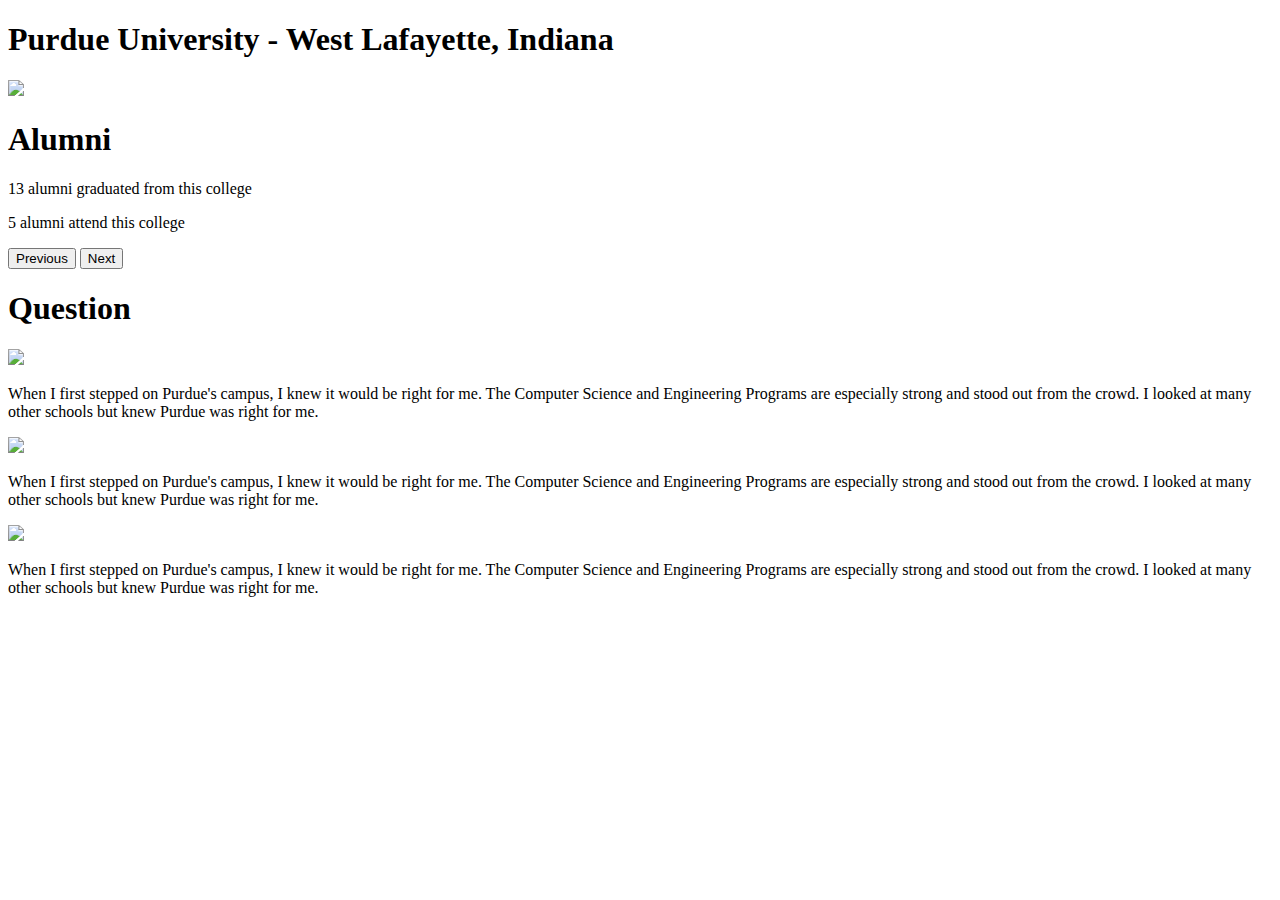
==== CompletedDesigns/college.html @ 25ac82c7 "Create college.html" ====
<!DOCTYPE html>
<html>
	<head>
		<link rel="stylesheet" type="text/css" href="stylesheet.css" />
	</head>
	<body>
		<div id="name">
			<h1>Purdue University - West Lafayette, Indiana</h1>
		</div>
		<div id="logo"> 
			<img src="purdue.png" />
		</div>
		<div id="alumni">
			<h1>Alumni</h1>
			<p>13 alumni graduated from this college</p>
			<p>5 alumni attend this college</p>
		</div>
		<div id="questions">
			<button id="prev">Previous</button>
			<button id="next">Next</button>
			<h1>Question</h1>
			<img src="profile.png"/><p>When I first stepped on Purdue's campus, I knew it would be right for me. The Computer Science and Engineering Programs are especially strong and stood out from the crowd. I looked at many other schools but knew Purdue was right for me.</p>
			<img src="profile.png"/><p>When I first stepped on Purdue's campus, I knew it would be right for me. The Computer Science and Engineering Programs are especially strong and stood out from the crowd. I looked at many other schools but knew Purdue was right for me.</p>
			<img src="profile.png"/><p>When I first stepped on Purdue's campus, I knew it would be right for me. The Computer Science and Engineering Programs are especially strong and stood out from the crowd. I looked at many other schools but knew Purdue was right for me.</p>
		</div>
	</body>
</html>
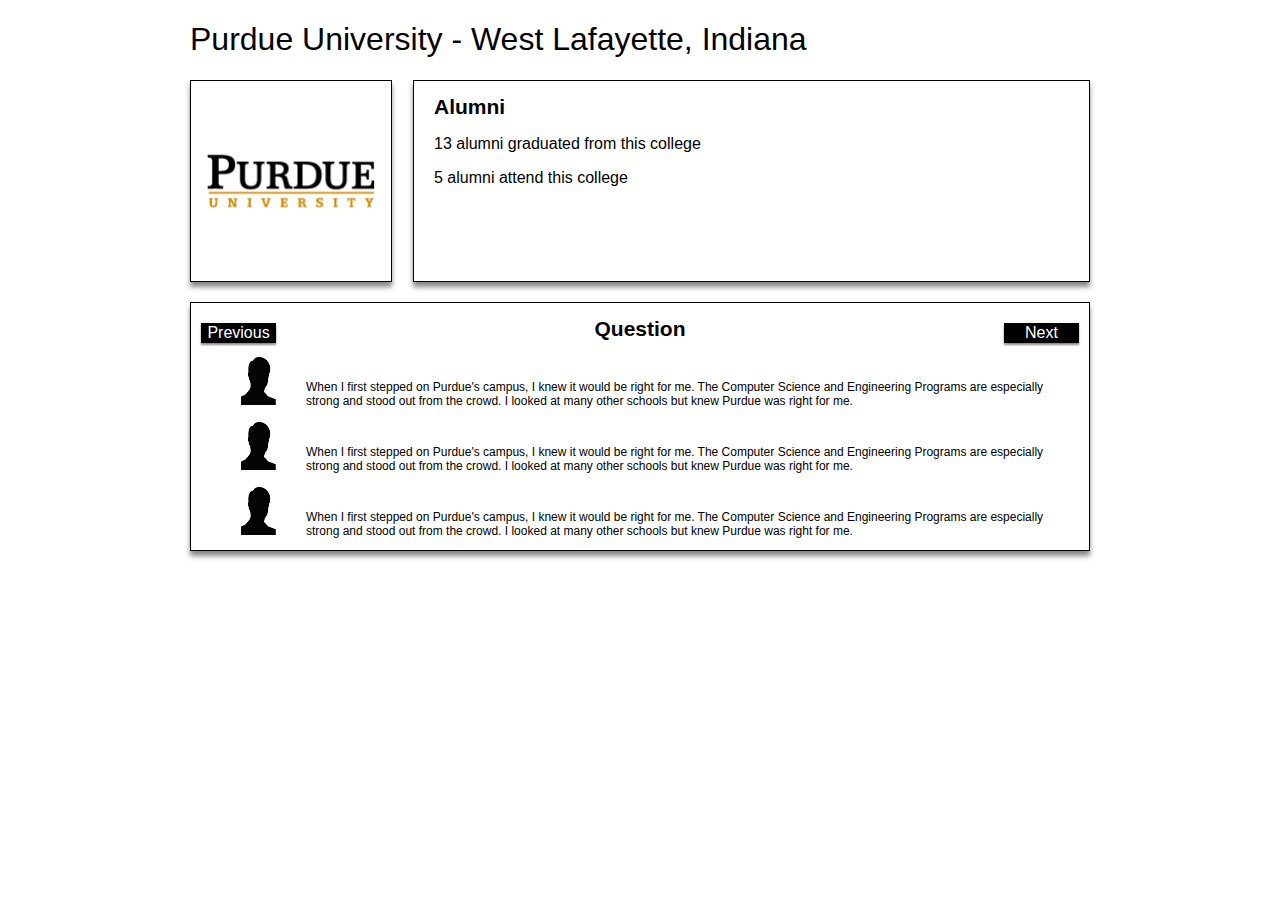
==== commit 34046545: "Update college.html" ====
--- a/CompletedDesigns/college.html
+++ b/CompletedDesigns/college.html
@@ -4,6 +4,8 @@
 		<link rel="stylesheet" type="text/css" href="stylesheet.css" />
 	</head>
 	<body>
+	<div id="wrapper1">
+	<div id'"wrapper2'>
 		<div id="name">
 			<h1>Purdue University - West Lafayette, Indiana</h1>
 		</div>
@@ -23,5 +25,7 @@
 			<img src="profile.png"/><p>When I first stepped on Purdue's campus, I knew it would be right for me. The Computer Science and Engineering Programs are especially strong and stood out from the crowd. I looked at many other schools but knew Purdue was right for me.</p>
 			<img src="profile.png"/><p>When I first stepped on Purdue's campus, I knew it would be right for me. The Computer Science and Engineering Programs are especially strong and stood out from the crowd. I looked at many other schools but knew Purdue was right for me.</p>
 		</div>
+		</div>
+		</div>
 	</body>
 </html>
--- a/CompletedDesigns/stylesheet.css
+++ b/CompletedDesigns/stylesheet.css
@@ -0,0 +1,812 @@
+/**
+	Common Styles
+**/
+
+body, html {
+	min-width: 700px;
+	max-width: 1000px;
+	margin: 0 auto;
+	height:100%;
+}
+#top {
+	box-shadow: 0px 5px 5px #888888;
+}
+.button {
+	font-family: "HelveticaNeue-Thin", "Helvetica Neue Thin", "Helvetica Neue", Helvetica, sans-serif;
+	font-size: 16px;
+	margin: 10px auto 0px auto;
+	float: center;
+	display: block;
+	-webkit-appearance: none;
+	border-radius: 0;
+	background: transparent;
+	background: red;
+	color: white;
+	border: 0;
+	box-shadow: 0px 2px 2px #888888;
+}
+.button:active {
+	position: relative;
+	top: 1px;
+	box-shadow: inset 0 0 1px 1px #888888;
+}
+#create {
+	float: right;
+}
+#white {
+	color: white;
+}
+#red {
+	color: red;
+}
+
+/**
+	Header Styles
+**/
+
+
+#navTop {
+	background: #000000;
+}
+#navTop ul {
+  width: 100%;
+  margin: 0;
+  padding: 0;
+  position: relative;
+  display: block;
+  font-family: "HelveticaNeue-Thin", "Helvetica Neue Thin", "Helvetica Neue", Helvetica, sans-serif;
+  display: table;
+  clear: both;
+}
+#navTop li {
+  display: block;
+  float: left;
+  font-size: 32px;
+  padding: 15px 0px 10px 15px;
+}
+#navTop img {
+	display: block;
+	float: right;
+	width: 30px;
+	height: 42px;
+	padding: 10px 15px 5px 0px;
+}
+#navTop a {
+	font-family: "HelveticaNeue-Thin", "Helvetica Neue Thin", "Helvetica Neue", Helvetica, sans-serif;
+	color: red;
+	float: right;
+	font-size: 10px;
+	padding: 25px 17px 5px 0px;
+	background: black;
+}
+#navTop h1 {
+	color: red;
+}
+#tabs {
+	box-shadow: 0px 5px 5px #888888;
+}
+#tabs ul {
+  width: 100%;
+  margin: 0;
+  padding: 0;
+  position: relative;
+  display: block;
+  background: #000000;
+  font-family: "HelveticaNeue-Thin", "Helvetica Neue Thin", "Helvetica Neue", Helvetica, sans-serif;
+  display: table;
+  clear: both;
+}
+#tabs li {
+  display: block;
+  float: left;
+  margin: 0;
+  width: calc(25% - 2px);
+  border: 1px solid white;
+}
+#tabs li a {
+  display: block;
+  float: center;
+  color: white;
+  text-align: center;
+  text-decoration: none;
+  font-size: 14px;
+  padding: 5px 0px 5px 0px;
+}
+#tabs li a:hover {
+  color: red;
+}
+#tabs li.active a {
+  color: red;
+}
+
+/**
+	Footer Styles
+**/
+
+#footer {
+	display: block;
+	position: relative;
+	bottom: 0;
+	width: 100%;
+	margin-top: -70px; /* negative value of footer height */
+	height: 70px;
+	padding: 0;
+	background: #000000;
+	font-family: "HelveticaNeue-Thin", "Helvetica Neue Thin", "Helvetica Neue", Helvetica, sans-serif;
+	box-shadow: 0px 5px 5px #888888;
+}
+#footer h1 {
+	font-size: 14px;
+	color: white;
+	font-weight: normal;
+	float: right;
+	padding-right: 10px;
+}
+#wrapper1 {
+	min-height: 100%;
+	}
+#wrapper2 {
+	overflow:auto;
+	padding-bottom: 70px;
+	}  /* must be same height as the footer */
+
+/**
+	Index Page Styles
+**/
+
+#top ul {
+	width: 100%;
+	margin: 0;
+	padding: 0;
+	position: relative;
+	display: block;
+	background: #000000;
+	font-family: "HelveticaNeue-Thin", "Helvetica Neue Thin", "Helvetica Neue", Helvetica, sans-serif;
+	display: table;
+	clear: both;
+}
+#top li {
+	display: block;
+	float: left;
+	font-size: 32px;
+	padding: 15px 0px 10px 15px;
+}
+#top img {
+	display: block;
+	float: right;
+	width: 30px;
+	height: 42px;
+	padding: 10px 15px 5px 0px;
+}
+#gradyear {
+	font-family: "HelveticaNeue-Thin", "Helvetica Neue Thin", "Helvetica Neue", Helvetica, sans-serif;
+	background: transparent;
+	width: 100%;
+	padding: 4px;
+	font-size: 16px;
+	line-height: 1;
+	border: 0;
+	border-radius: 0;
+	-webkit-appearance: none;
+	background: url("http://cdn.bavotasan.com/wp-content/uploads/2011/05/down_arrow_select.jpg") no-repeat right white;
+	border: 1px solid #ccc;
+	box-shadow: inset 1px 1px 0px 0px #dddddd;
+}
+#gradyear option {
+	font-family: "HelveticaNeue-Thin", "Helvetica Neue Thin", "Helvetica Neue", Helvetica, sans-serif;
+}
+#login {
+	float: right;
+	padding: 20px 20px 20px 0px;
+}
+#login input[type="text"], #login input[type="password"] {
+	font-size: 16px;
+	font-family: "HelveticaNeue-Thin", "Helvetica Neue Thin", "Helvetica Neue", Helvetica, sans-serif;
+	width: 150px;
+}
+#loginButton {
+	-webkit-appearance: none;
+	border-radius: 0;
+	background: transparent;
+	background: red;
+	color: white;
+	border: 0;
+	width: 50px;
+	font-size: 16px;
+	font-family: "HelveticaNeue-Thin", "Helvetica Neue Thin", "Helvetica Neue", Helvetica, sans-serif;
+}
+#loginButton:active {
+	position: relative;
+	top: 1px;
+	box-shadow: inset 0 0 1px 1px #888888;
+}
+#guestSide, #ptcsSide {
+	width: 35%;
+	border: 1px solid black;
+	background: black;
+	padding: 20px 0px 20px 0px;
+}
+#guestSide {
+	float: left;
+	margin: 70px 0px 0px 10%;
+}
+#ptcsSide {
+	float: right;
+	margin: 70px 10% 0px 0px;
+}
+#guestSide h1, #ptcsSide h1 {
+	font-size: 16px;
+	font-family: "HelveticaNeue-Light", "Helvetica Neue Light", "Helvetica Neue", Helvetica, sans-serif;
+	font-weight: normal;
+	text-align: center;
+	color: white;
+}
+#guestLogin, #ptcsCreate {
+	width: 35%;
+	border: 1px solid black;
+	background: white;
+	padding: 0px 0px 20px 0px;
+	height: 220px;
+	margin-bottom: 70px;
+	box-shadow: 0px 5px 5px #888888;
+}
+#guestLogin {
+	float: left;
+	margin-left: 10%;
+}
+#ptcsCreate {
+	float: right;
+	margin-right: 10%;
+}
+#guestLogin p {
+	padding: 5px 10px 5px 10px;
+	font-size: 16px;
+	font-family: "HelveticaNeue-Thin", "Helvetica Neue Thin", "Helvetica Neue", Helvetica, sans-serif;
+}
+#ptcsCreate form {
+	padding: 15px 15px 5px 15px;
+}
+#ptcsCreate form input {
+	font-size: 16px;
+	font-family: "HelveticaNeue-Thin", "Helvetica Neue Thin", "Helvetica Neue", Helvetica, sans-serif;
+}
+#fname {
+	width: 44%;
+	float: left;
+}
+#lname {
+	width: 44%;
+	float: right;
+}
+#email, #password, #verification, #gradyear {
+	width: 98%;
+	margin-top: 10px;
+}
+
+/**
+	Main Page Styles
+**/
+
+#userSearchIcon, #collegeSearchIcon {
+	margin-top: 40px;
+	width: 30%;
+	border: 1px solid black;
+	background: white;
+	padding: 0px 0px 20px 0px;
+	height: 180px;
+}
+#userSearchIcon {
+	float: left;
+	margin-left: 13%;
+}
+#collegeSearchIcon {
+	float: right;
+	margin-right: 13%;
+}
+#userSearchIcon img {
+	height: calc(100%);
+	display: block;
+	margin: 10px auto 0 auto;
+}
+#collegeSearchIcon img {
+	width: calc(100%);
+	max-width: 300px;
+	display: block;
+	margin: 20px auto 20px auto;
+}
+#userSearchDescription, #collegeSearchDescription {
+	width: 30%;
+	border: 1px solid black;
+	background: black;
+	padding: 0px 0px 0px 0px;
+	height: 200px;
+	font-size: 16px;
+	font-family: "HelveticaNeue-Thin", "Helvetica Neue Thin", "Helvetica Neue", Helvetica, sans-serif;
+	color: white;
+	box-shadow: 0px 5px 5px #888888;
+}
+#userSearchDescription:hover, #collegeSearchDescription:hover {
+	height: 205px;
+}
+#userSearchDescription:hover h1, #collegeSearchDescription:hover h1 {
+	color: red;
+}
+#userSearchDescription {
+	float: left;
+	margin-left: 13%;
+}
+#collegeSearchDescription {
+	float: right;
+	margin-right: 13%;
+}
+#userSearchDescription h1, #collegeSearchDescription h1 {
+	font-family: "HelveticaNeue-Light", "Helvetica Neue Light", "Helvetica Neue", Helvetica, sans-serif;
+	font-weight: normal;
+	padding: 0px 10px 0px 10px;
+}
+#userSearchDescription a, #collegeSearchDescription a {
+	text-decoration: none;
+	color: white;
+}
+#userSearchDescription a:hover, #collegeSearchDescription a:hover {
+	text-decoration: none;
+	color: red;
+}
+#userSearchDescription p, #collegeSearchDescription p {
+	padding: 0px 15px 0px 15px;
+}
+
+/**
+	Recover Page Styles
+**/
+
+#recoverText {
+	border: 1px solid black;
+	background: black;
+	padding: 20px 0px 20px 0px;
+	height: 50px;
+	width: 400px;
+	color: white;
+	margin: auto;
+	margin-top: 70px;
+}
+#recoverText h1 {
+	font-weight: normal;
+	text-align: center;
+	font-size: 26px;
+	font-family: "HelveticaNeue-Thin", "Helvetica Neue Thin", "Helvetica Neue", Helvetica, sans-serif;
+}
+#main {
+	height: 300px;
+	width: 400px;
+	margin: auto;
+	border: 1px solid black;
+	box-shadow: 0px 5px 5px #888888;
+}
+#recoverButton {
+	float: right;
+	-webkit-appearance: none;
+	border-radius: 0;
+	background: transparent;
+	background: red;
+	color: white;
+	border: 0;
+	font-size: 16px;
+	font-family: "HelveticaNeue-Thin", "Helvetica Neue Thin", "Helvetica Neue", Helvetica, sans-serif;
+	margin: 130px 50px 0px 0px;
+	box-shadow: 0px 2px 2px #888888;
+}
+#recoverButton:active {
+	position: relative;
+	top: 1px;
+	box-shadow: inset 0 0 1px 1px #888888;
+}
+#main #email {
+	font-size: 16px;
+	font-family: "HelveticaNeue-Thin", "Helvetica Neue Thin", "Helvetica Neue", Helvetica, sans-serif;
+	margin: 130px 0px 0px 30px;
+	width: 200px;
+}
+
+/**
+	College Page Styles
+**/
+
+#name, #alumni, #questions {
+	font-family: "HelveticaNeue-Light", "Helvetica Neue Light", "Helvetica Neue", Helvetica, sans-serif;
+}
+#name {
+	margin-left: 50px;
+}
+h1 {
+	font-weight: normal;
+}
+#alumni h1, #questions h1 {
+	font-size: 21px;
+	font-weight: 600;
+}
+#logo, #alumni, #questions {
+	border: 1px solid black;
+	box-shadow: 0px 5px 5px #888888;
+}
+#logo {
+	display: inline;
+	height: 200px;
+	width: 200px;
+	margin-left: 50px;
+	float: left;
+}
+#logo img {
+	height: 200px;
+	width: 200px;
+}
+#alumni {
+	display: inline;
+	width: calc(100% - 345px);
+	height: 200px;
+	float: right;
+	padding-left: 20px;
+	margin: 0px 50px 20px 0px;
+}
+#questions {
+	margin: 50px;
+	clear: both;
+}
+#questions h1 {
+	text-align: center;
+}
+#questions img {
+	height: 50px;
+	width: 35px;
+	margin-left: 50px;
+	display: inline-block;
+}
+#questions p {
+	width: calc(100% - 160px);
+	margin-left: 30px;
+	display: inline-block;
+	font-size: 12px;
+}
+#questions button {
+	position:relative;
+	margin: 20px 10px 10px 10px;
+	font-family: "HelveticaNeue-Thin", "Helvetica Neue Thin", "Helvetica Neue", Helvetica, sans-serif;
+	font-size: 16px;
+	-webkit-appearance: none;
+	border-radius: 0;
+	background: transparent;
+	background: black;
+	color: white;
+	border: 0;
+	width: 75px;
+	box-shadow: 0px 2px 2px #888888;
+}
+#prev {
+	float: left;
+}
+#prev:active {
+	position: relative;
+	top: 1px;
+	background-color: red;
+}
+#next {
+	float: right;
+}
+#next:active {
+	position: relative;
+	top: 1px;
+	background-color: red;
+}
+
+/**
+	Search Pages Styles
+**/
+
+#filters {
+	margin: 2px 10px 0px 10px;
+	min-width: 250px;
+	font-family: "HelveticaNeue-Light", "Helvetica Neue Light", "Helvetica Neue", Helvetica, sans-serif;
+	border-right: 1px solid black;
+	display: inline-block;
+	float: left;
+	height:100%;
+}
+#filters h1 {
+	border-bottom: 1px solid black;
+	margin-right: 10px;
+	font-weight: normal;
+}
+#dropdown {
+	font-family: "HelveticaNeue-Thin", "Helvetica Neue Thin", "Helvetica Neue", Helvetica, sans-serif;
+	background: transparent;
+	width: 90%;
+	padding: 4px;
+	font-size: 16px;
+	line-height: 1;
+	border: 0;
+	border-radius: 0;
+	-webkit-appearance: none;
+    background: url("http://cdn.bavotasan.com/wp-content/uploads/2011/05/down_arrow_select.jpg") no-repeat right white;
+    border: 1px solid #ccc;
+    box-shadow: inset 1px 1px 0px 0px #dddddd;
+    margin-bottom: 10px;
+}
+#content {
+	display: inline-block;
+	float: left;
+	width: calc(90% - 250px);
+	min-width: 250px;
+	padding: 20px;
+	text-align: right;
+	font-family: "HelveticaNeue-Light", "Helvetica Neue Light", "Helvetica Neue", Helvetica, sans-serif;
+}
+#content img {
+	border: 1px solid black;
+	margin-bottom: 5px; 
+	box-shadow: 0px 5px 5px #888888;
+}
+#content #user img {
+	width: 100px;
+	height: 150px;
+}
+#content #college img {
+	width: 150px;
+	height: 150px;
+}
+#content h2, #content h3 {
+	font-weight: normal;
+	margin: 0px;
+}
+#content h2 {
+	font-size: 16px;
+}
+#content h3 {
+	font-size: 12px;
+}
+#user, #college {
+	display: inline-block;
+	float: left;
+	margin: 15px;
+}
+#user a, #college a {
+	color: black;
+}
+
+/**
+	"My" Pages Styles
+**/
+
+
+#table {
+	border: 1px solid black;
+	width: 70%;
+	display: block;
+	margin: 20px auto 0 auto;
+	font-family: "HelveticaNeue-Light", "Helvetica Neue Light", "Helvetica Neue", Helvetica, sans-serif;
+	box-shadow: 0px 5px 5px #888888;
+}
+#table table {
+	min-width: 100%;
+}
+#table td {
+	padding: 10px 10px 10px 10px;
+}
+#table #name {
+	float: right;
+}
+#table td h1 {
+	font-family: "HelveticaNeue-Light", "Helvetica Neue Light", "Helvetica Neue", Helvetica, sans-serif;
+	text-decoration: none;
+	font-weight: normal;
+	font-size: 24px;
+}
+#table td a {
+	color: black;
+}
+.dropdown2 {
+	font-family: "HelveticaNeue-Thin", "Helvetica Neue Thin", "Helvetica Neue", Helvetica, sans-serif;
+	background: transparent;
+	padding: 4px;
+	font-size: 16px;
+	line-height: 1;
+	border: 0;
+	border-radius: 0;
+	-webkit-appearance: none;
+    background: url("http://cdn.bavotasan.com/wp-content/uploads/2011/05/down_arrow_select.jpg") no-repeat right white;
+    border: 1px solid #ccc;
+    box-shadow: inset 1px 1px 0px 0px #dddddd;
+}
+.dropdown2 option {
+	font-family: "HelveticaNeue-Thin", "Helvetica Neue Thin", "Helvetica Neue", Helvetica, sans-serif;
+}
+#add {
+	width: 70%;
+	display: block;
+	margin: 20px auto 0 auto;
+	font-family: "HelveticaNeue-Thin", "Helvetica Neue Thin", "Helvetica Neue", Helvetica, sans-serif;
+}
+#add h1 {
+	font-weight: normal;
+}
+#add h2 {
+	font-weight: normal;
+}
+#type, #title {
+	width: 240px;
+}
+#title {
+	margin-left: 5px;
+}
+#college2 {
+	width: 240px;
+	margin-left: 5px; 
+}
+label {
+	padding-right: 20px;
+}
+.questions {
+	display: inline-block;
+	width: 100%;
+	margin-left: auto;
+	margin-right: auto;
+}
+#addButton {
+	-webkit-appearance: none;
+	border-radius: 0;
+	background: transparent;
+	background: red;
+	color: white;
+	border: 0;
+	width: 50px;
+	font-size: 16px;
+	font-family: "HelveticaNeue-Thin", "Helvetica Neue Thin", "Helvetica Neue", Helvetica, sans-serif;
+	float: right;
+	box-shadow: 0px 2px 2px #888888;
+	margin: 10px 0px 20px 0px;
+}		
+#addButton:active {
+	position: relative;
+	top: 1px;
+	box-shadow: inset 0 0 1px 1px #888888;
+}
+
+
+/**
+	Profile Page Styles
+**/
+
+#profile {
+	margin: 75px;
+}
+#profilePicture {
+	width: 100px;
+	height: 150px;
+	border: 1px solid black;
+	float: left;
+	margin-bottom: 20px;
+	box-shadow: 0px 5px 5px #888888;
+}
+#profilePicture img {
+	height: 150px;
+	width: 100px;
+}
+#profileInfo {
+	font-family: "HelveticaNeue-Light", "Helvetica Neue Light", "Helvetica Neue", Helvetica, sans-serif;
+	float: right;
+	text-align: right;
+	font-size: 14px;
+}
+#profileInfo h1, #bio h1, #colleges h1, #experiences h1 {
+	font-weight: 500;
+	font-size: 21px;
+}
+#bio, #colleges, #experiences {
+	font-family: "HelveticaNeue-Light", "Helvetica Neue Light", "Helvetica Neue", Helvetica, sans-serif;
+	border: 1px solid black;
+	clear: left;
+	margin-top: 20px;
+	padding: 0px 10px 0px 10px;
+	box-shadow: 0px 5px 5px #888888;
+}
+#bio ul, #colleges ul, #experiences ul {
+	padding: 0;
+	list-style-type: none;
+}
+
+/**
+	My Profile Page Styles
+**/
+
+#mainform {
+	border: 1px solid black;
+	margin: 40px 0px 20px 40px;
+	font-size: 16px;
+	font-family: "HelveticaNeue-Light", "Helvetica Neue Light", "Helvetica Neue", Helvetica, sans-serif;
+	width: 70%;
+	float: left;
+	display: inline-block;
+	box-shadow: 0px 5px 5px #888888;
+}
+#upload {
+	border: 1px solid black;
+	margin: 40px 40px 20px 0px;
+	font-size: 16px;
+	font-family: "HelveticaNeue-Light", "Helvetica Neue Light", "Helvetica Neue", Helvetica, sans-serif;
+	width: 15%;
+	float: right;
+	display: inline-block;
+	box-shadow: 0px 5px 5px #888888;
+}
+#mainform form {
+	padding: 15px;
+}
+#mainform label {
+	float: left;
+	padding: 5px 15px 5px 0px;
+	font-size: 20px;
+}
+#mainform form input {
+	font-size: 16px;
+	font-family: "HelveticaNeue-Thin", "Helvetica Neue Thin", "Helvetica Neue", Helvetica, sans-serif;
+}
+#upload img {
+	height: 150px;
+	width: 100px;
+	display: block;
+	margin: auto;
+}
+#upload button {
+	display: block;
+	margin: auto;
+	margin-bottom: 10px;
+}
+#mainform #fname {
+	width: 30%;
+	float: left;
+}
+#mainform #lname {
+	width: 30%;
+	float: left;
+	margin-left: 5%;
+}
+#mainform #email, #mainform #password, #mainform #gradyear {
+	width: 65.9%;
+	margin-top: 10px;
+	float: left;
+}
+#mainform #bioEdit {
+	width: 66%;
+	margin-top: 10px;
+	font-family: "HelveticaNeue-Light", "Helvetica Neue Light", "Helvetica Neue", Helvetica, sans-serif;
+	font-size: 16px;
+}
+#mainform #gradyear {
+	font-family: "HelveticaNeue-Thin", "Helvetica Neue Thin", "Helvetica Neue", Helvetica, sans-serif;
+	background: transparent;
+	width: 67%;
+	padding: 4px;
+	font-size: 16px;
+	line-height: 1;
+	border: 0;
+	border-radius: 0;
+	-webkit-appearance: none;
+    background: url("http://cdn.bavotasan.com/wp-content/uploads/2011/05/down_arrow_select.jpg") no-repeat right white;
+    border: 1px solid #ccc;
+    box-shadow: inset 1px 1px 0px 0px #dddddd;
+}
+#saveButton {
+	margin-top: 10px;
+	float: right;
+	-webkit-appearance: none;
+	border-radius: 0;
+	background: transparent;
+	background: red;
+	color: white;
+	border: 0;
+	box-shadow: 0px 2px 2px #888888;
+}
+#saveButton:active {
+	position: relative;
+	top: 1px;
+	box-shadow: inset 0 0 1px 1px #888888;
+}
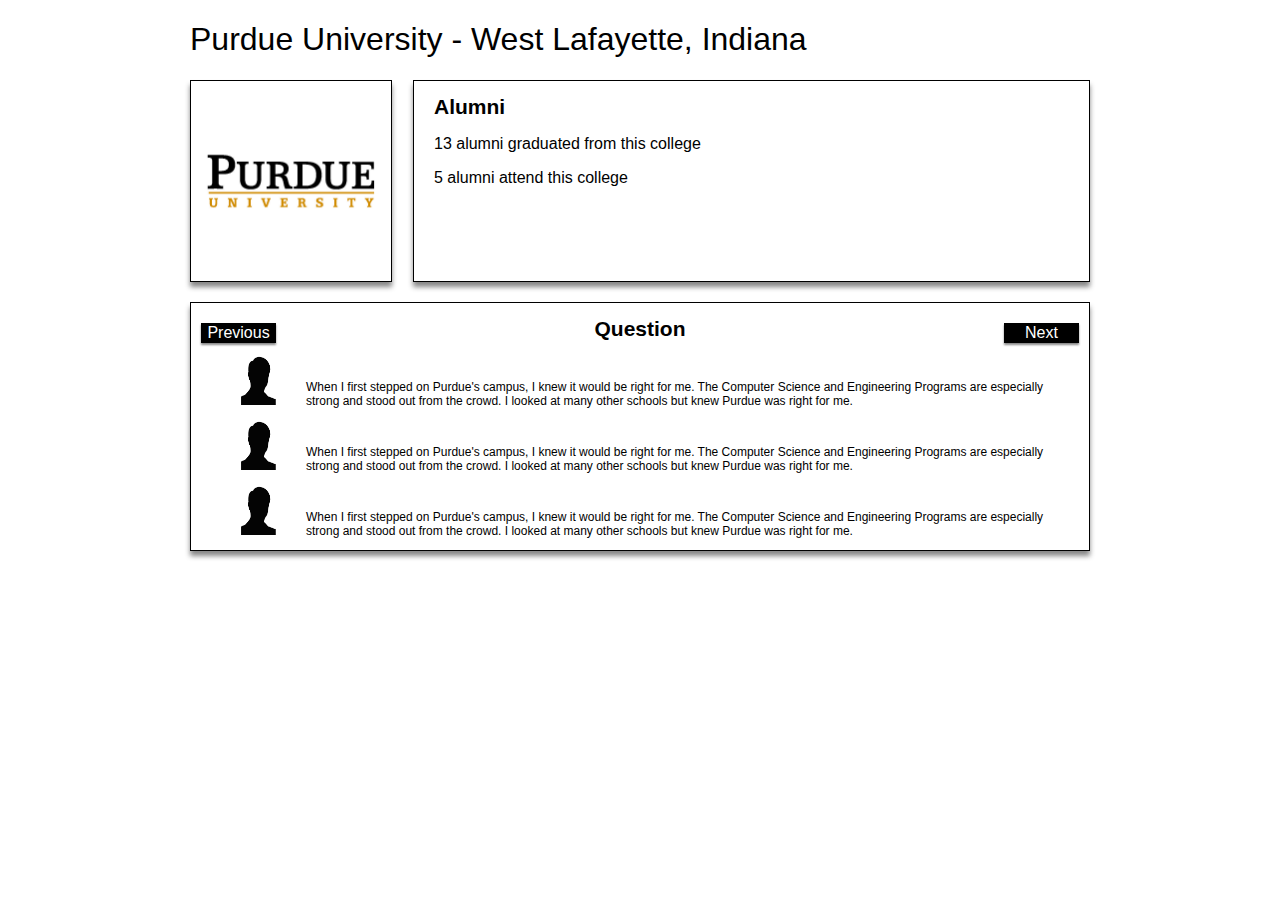
==== commit df04aa15: "Update college.html" ====
--- a/CompletedDesigns/college.html
+++ b/CompletedDesigns/college.html
@@ -5,7 +5,7 @@
 	</head>
 	<body>
 	<div id="wrapper1">
-	<div id'"wrapper2'>
+	<div id='wrapper2'>
 		<div id="name">
 			<h1>Purdue University - West Lafayette, Indiana</h1>
 		</div>
